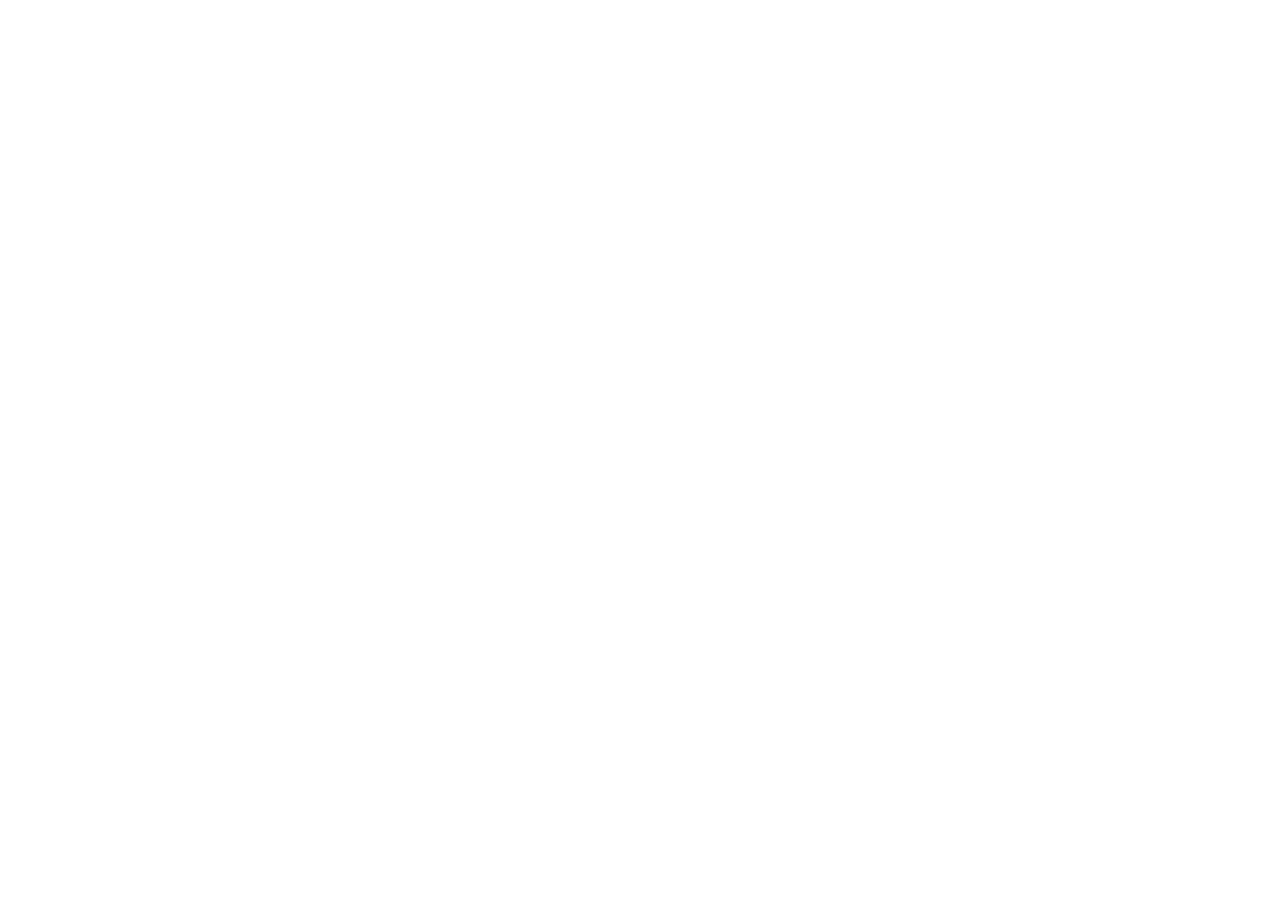
==== index.html @ 903e06be "Put boilerplate html code" ====
<!DOCTYPE html>
<html lang="en">
  <head>
    <meta charset="UTF-8" />
    <meta http-equiv="X-UA-Compatible" content="IE=edge" />
    <meta name="viewport" content="width=device-width, initial-scale=1.0" />
    <title>SNC RECIPES</title>
  </head>
  <body></body>
</html>
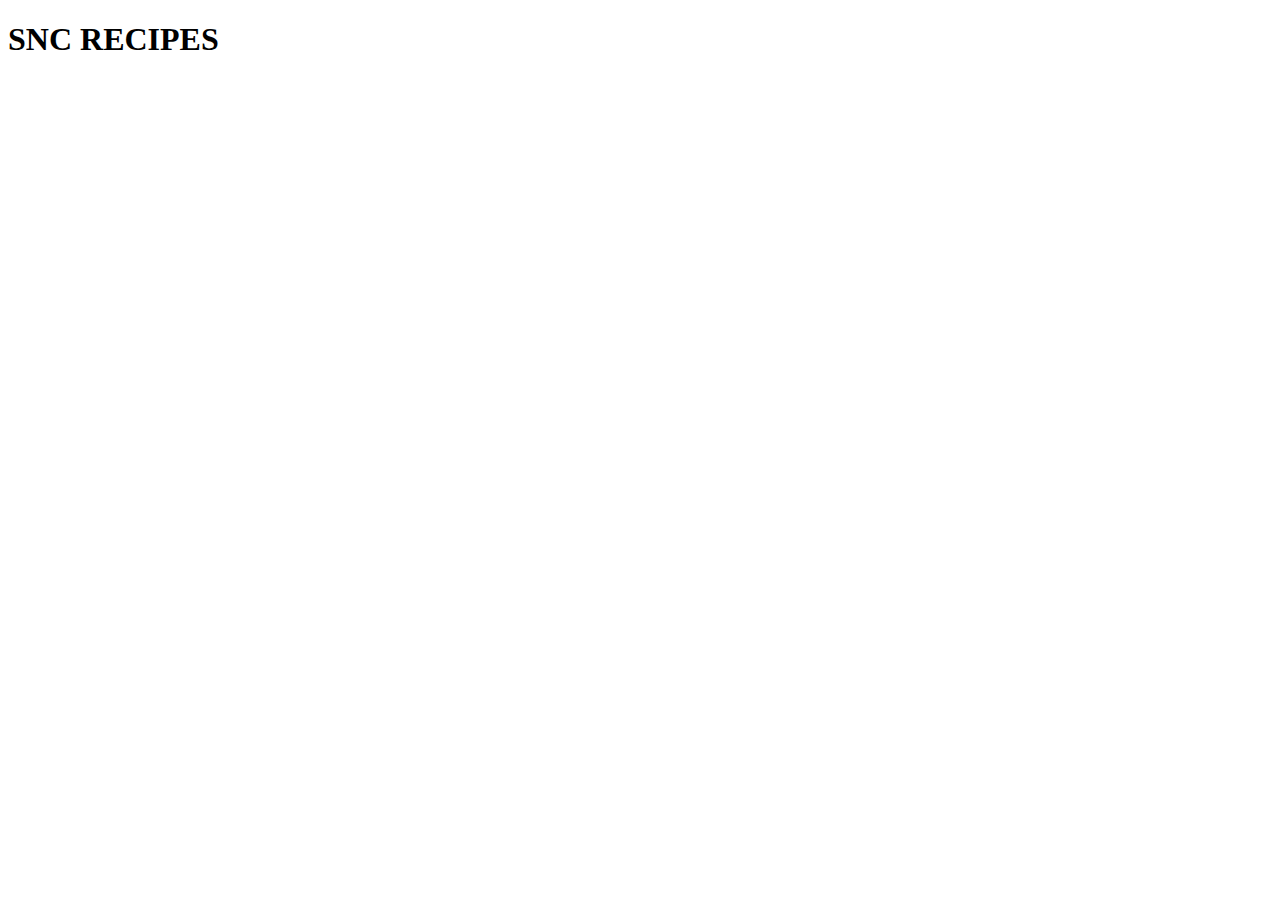
==== commit 85d1e9d6: "Put h1 page title" ====
--- a/index.html
+++ b/index.html
@@ -6,5 +6,7 @@
     <meta name="viewport" content="width=device-width, initial-scale=1.0" />
     <title>SNC RECIPES</title>
   </head>
-  <body></body>
+  <body>
+    <h1>SNC RECIPES</h1>
+  </body>
 </html>
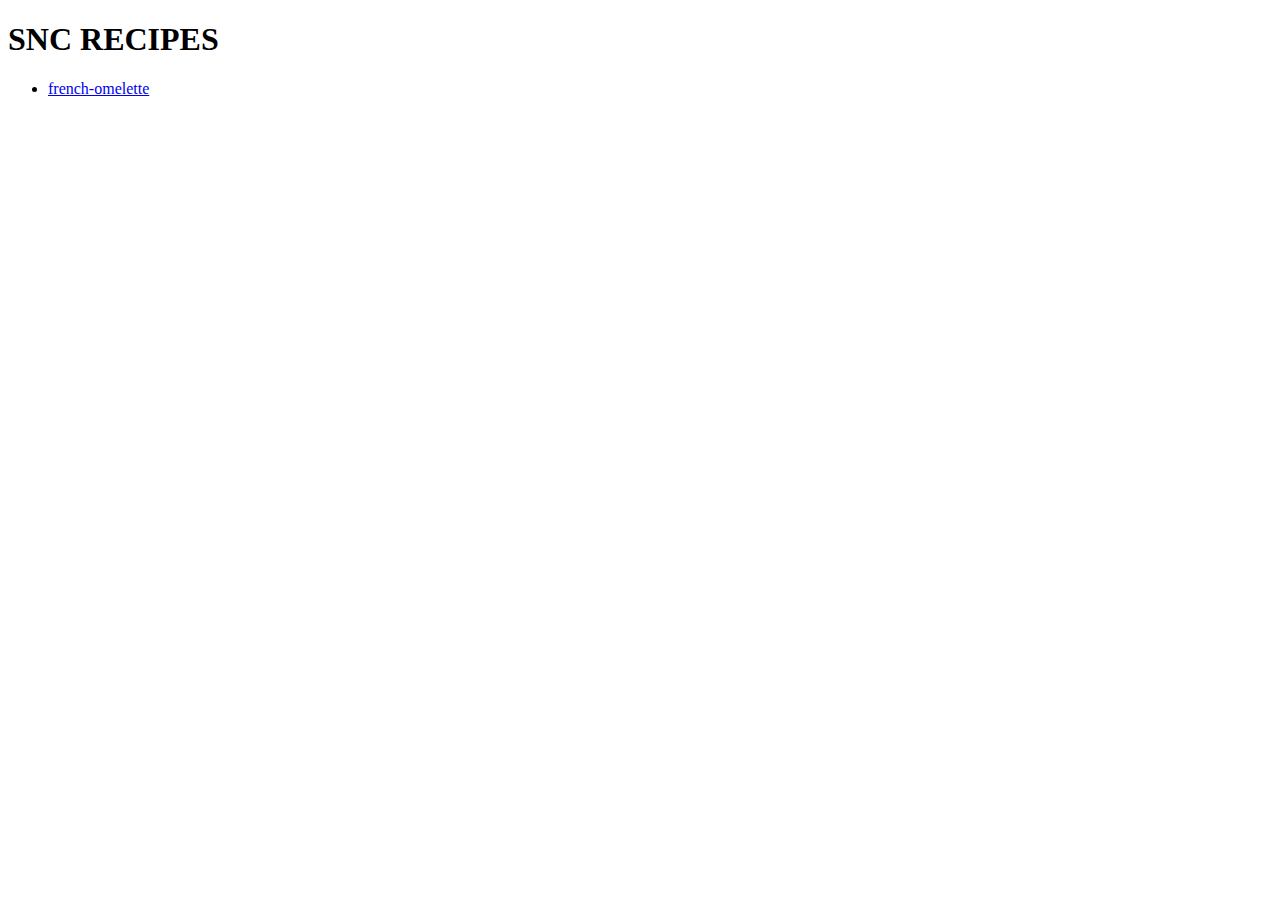
==== commit 55f097ae: "Link to french-omelette.html from index.html" ====
--- a/index.html
+++ b/index.html
@@ -8,5 +8,8 @@
   </head>
   <body>
     <h1>SNC RECIPES</h1>
+    <ul>
+      <li><a href="recipes/french-omelette.html">french-omelette</a></li>
+    </ul>
   </body>
 </html>
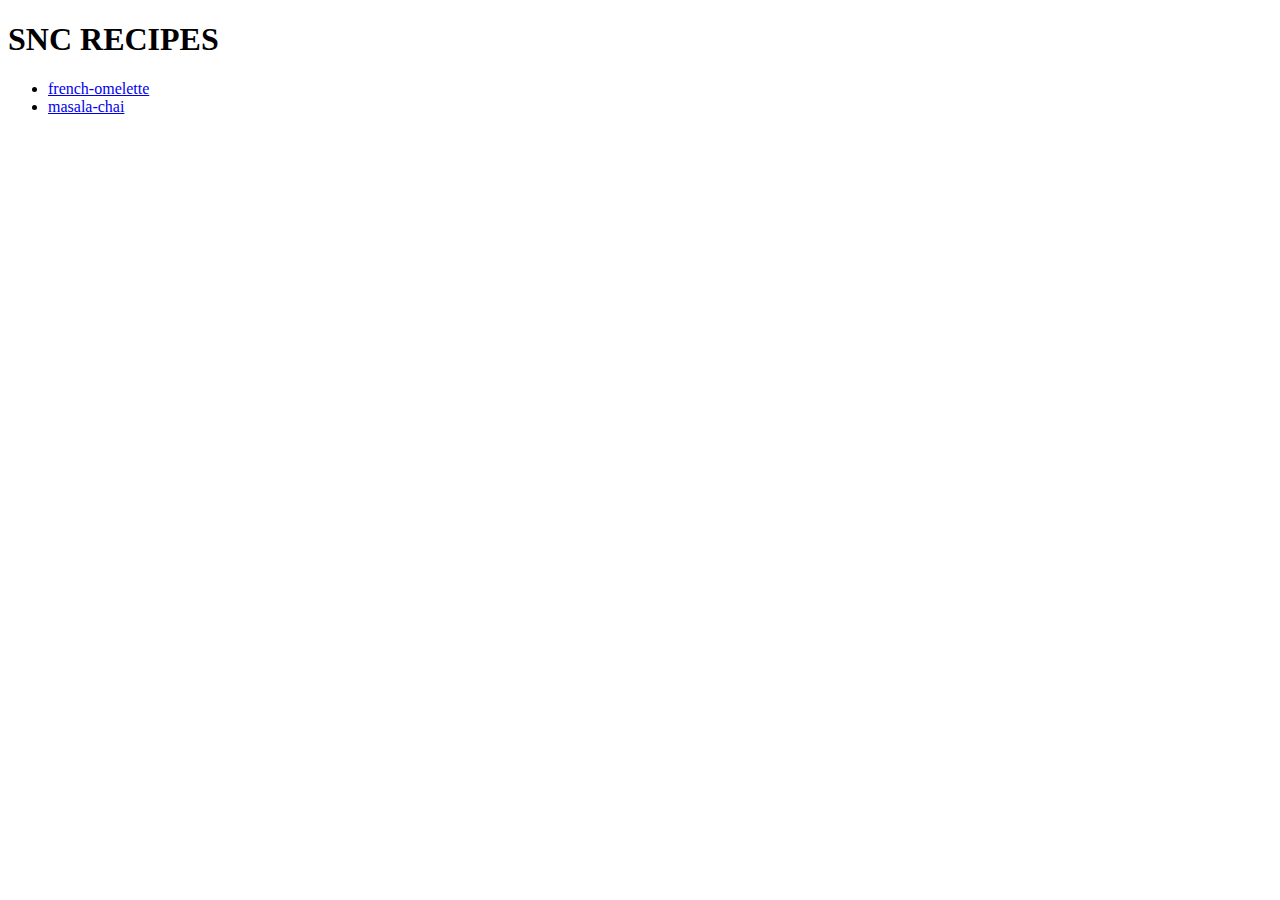
==== commit dbba0a08: "Link to masala-chai.html from index.html" ====
--- a/index.html
+++ b/index.html
@@ -10,6 +10,7 @@
     <h1>SNC RECIPES</h1>
     <ul>
       <li><a href="recipes/french-omelette.html">french-omelette</a></li>
+      <li><a href="recipes/masala-chai.html">masala-chai</a></li>
     </ul>
   </body>
 </html>
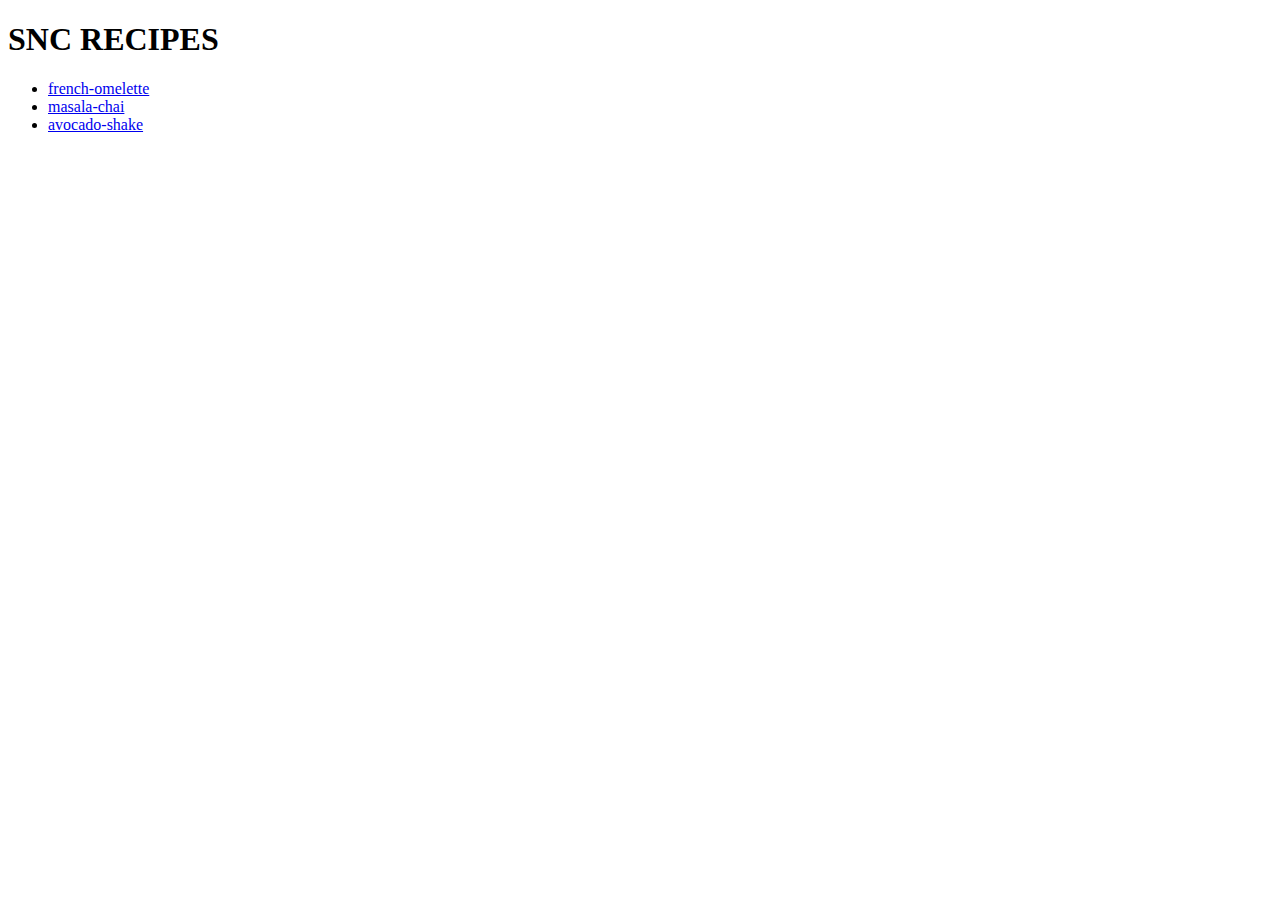
==== commit e00e0ada: "Link to avocado-shake.html from index.html" ====
--- a/index.html
+++ b/index.html
@@ -11,6 +11,7 @@
     <ul>
       <li><a href="recipes/french-omelette.html">french-omelette</a></li>
       <li><a href="recipes/masala-chai.html">masala-chai</a></li>
+      <li><a href="recipes/avocado-shake.html">avocado-shake</a></li>
     </ul>
   </body>
 </html>
